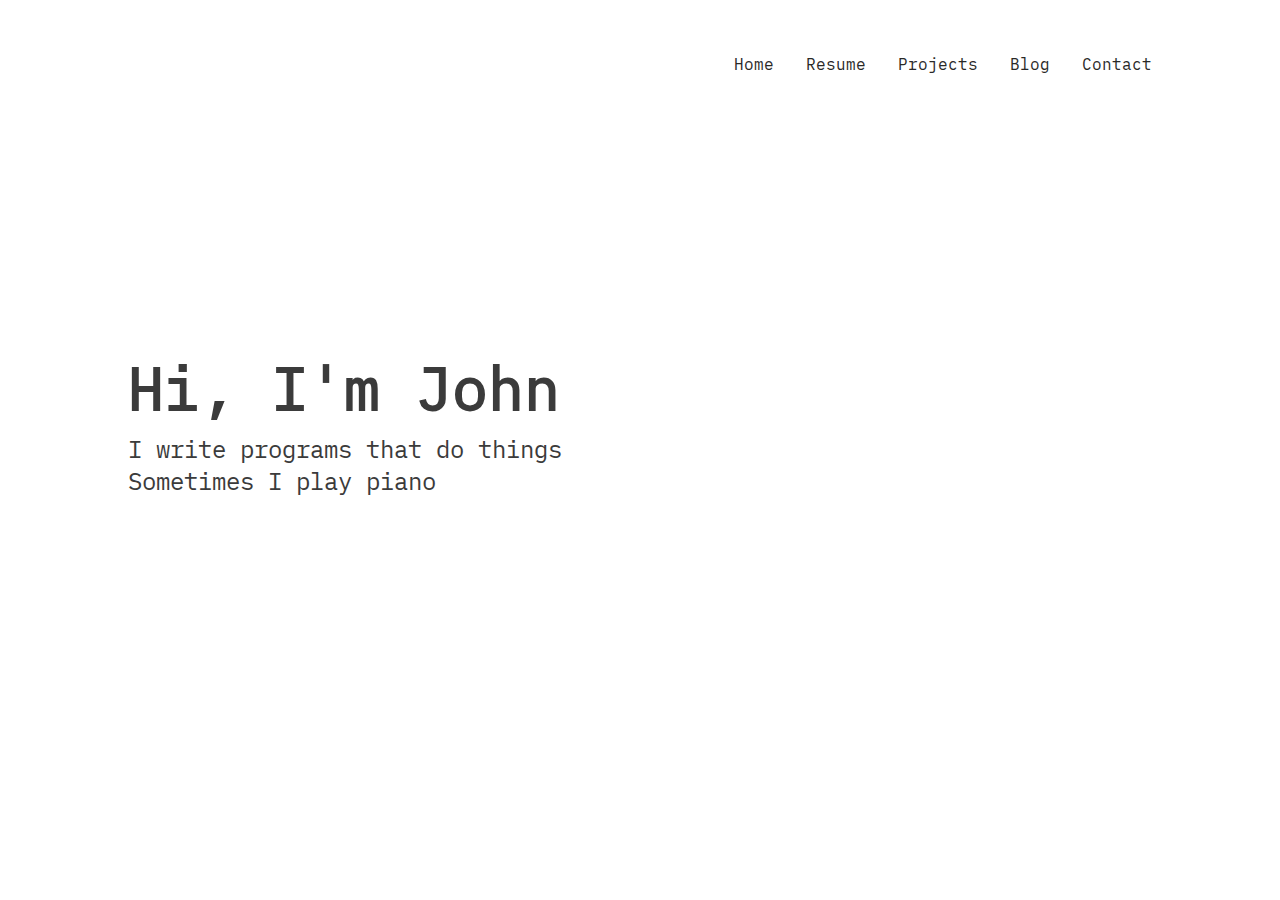
==== index.html @ 959755ea "initial commit" ====
<!DOCTYPE html>
<head>
    <title>John Chen</title>
    <link rel="stylesheet" href="styles/globals.css">
</head>

<body>
    <nav>
        <ul>
            <li><a href="/">Home</a></li>
            <li><a href="/resume">Resume</a></li>
            <li><a href="/projects">Projects</a></li>
            <li><a href="/blog">Blog</a></li>
            <li><a href="mailto:john20chen@gmail.com">Contact</a></li>
        </ul>
    </nav>

    <div class="content">
        <div>
            <h1>Hi, I'm John</h1>
            <p>I write programs that do things</p>
            <p>Sometimes I play piano</p>
        </div>
    </div>
</body>

<style>
 .content {
     height: 100%;
     display: block;
     height: 72vh;

     display: flex;
     flex-direction: column;
     justify-content: center;
 }
</style>
---- styles/globals.css ----
@font-face {
     font-family: 'iA Writer Mono';
     src: url('/fonts/iAWriterMonoS-Regular.ttf') format('truetype');
 }

 :root {
     font-family: iA Writer Mono, sans-serif;
     color: #3b3b3b;
 }

 body {
     margin: 0;
     height: 100vh;
     display: flex;
     flex-direction: column;
     align-items: center;
 }

 nav {
     height: 6rem;
     width: 64rem;
 }

 nav a {
     text-decoration-line: none;
     color: #292827;
 }
 nav a:hover {
     color: rgba(59, 130, 246, 0.5);
 }

 nav > ul {
     list-style-type: none;
     height: 100%;

     display: flex;
     flex-direction: row;
     justify-content: flex-end;
     align-items: center;
     gap: 32px;
 }

 body > .content {
     width: 64rem;
 }

 h1 {
     font-size: 3.75rem;
     line-height: 1.5;
     margin: 0;
 }

 p {
     font-size: 1.5rem;
     line-height: 2rem;
     margin: 0;
 }
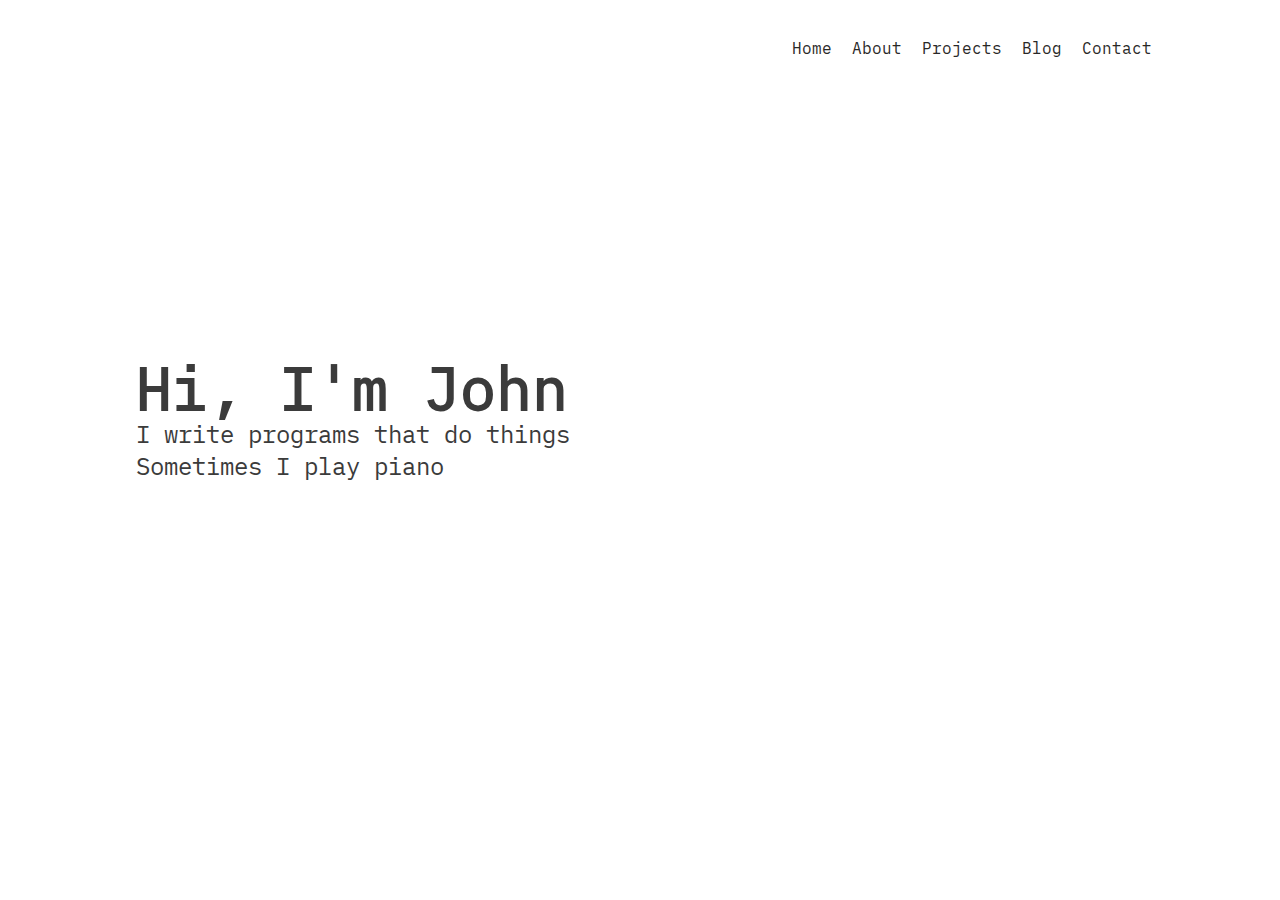
==== commit abd4a31c: "resume -> about" ====
--- a/index.html
+++ b/index.html
@@ -1,14 +1,14 @@
 <!DOCTYPE html>
-<head>
-    <title>John Chen</title>
-    <link rel="stylesheet" href="styles/globals.css">
-</head>
+
+<meta name="viewport" content="width-device-width, initial-scale=1">
+<link rel="stylesheet" href="/styles/globals.css">
+<title>John Chen</title>
 
 <body>
     <nav>
         <ul>
             <li><a href="/">Home</a></li>
-            <li><a href="/resume">Resume</a></li>
+            <li><a href="/about">About</a></li>
             <li><a href="/projects">Projects</a></li>
             <li><a href="/blog">Blog</a></li>
             <li><a href="mailto:john20chen@gmail.com">Contact</a></li>
@@ -16,11 +16,9 @@
     </nav>
 
     <div class="content">
-        <div>
             <h1>Hi, I'm John</h1>
             <p>I write programs that do things</p>
             <p>Sometimes I play piano</p>
-        </div>
     </div>
 </body>
 
--- a/styles/globals.css
+++ b/styles/globals.css
@@ -1,6 +1,6 @@
  @font-face {
      font-family: 'iA Writer Mono';
-     src: url('/fonts/iAWriterMonoS-Regular.ttf') format('truetype');
+     src: url('/fonts/iAWriterMonoS-Regular.woff') format('woff');
  }
 
  :root {
@@ -18,7 +18,12 @@
 
  nav {
      height: 6rem;
-     width: 64rem;
+     max-width: 64rem;
+     width: 100%;
+     margin: 0;
+     display: flex;
+     align-items: center;
+     justify-content: flex-end;
  }
 
  nav a {
@@ -37,16 +42,19 @@
      flex-direction: row;
      justify-content: flex-end;
      align-items: center;
-     gap: 32px;
+     gap: 1.25rem;
  }
 
- body > .content {
-     width: 64rem;
+ body .content {
+     max-width: 64rem;
+     width: 100%;
+
+     padding-left: 1rem;
  }
 
  h1 {
      font-size: 3.75rem;
-     line-height: 1.5;
+     line-height: 1;
      margin: 0;
  }
 
